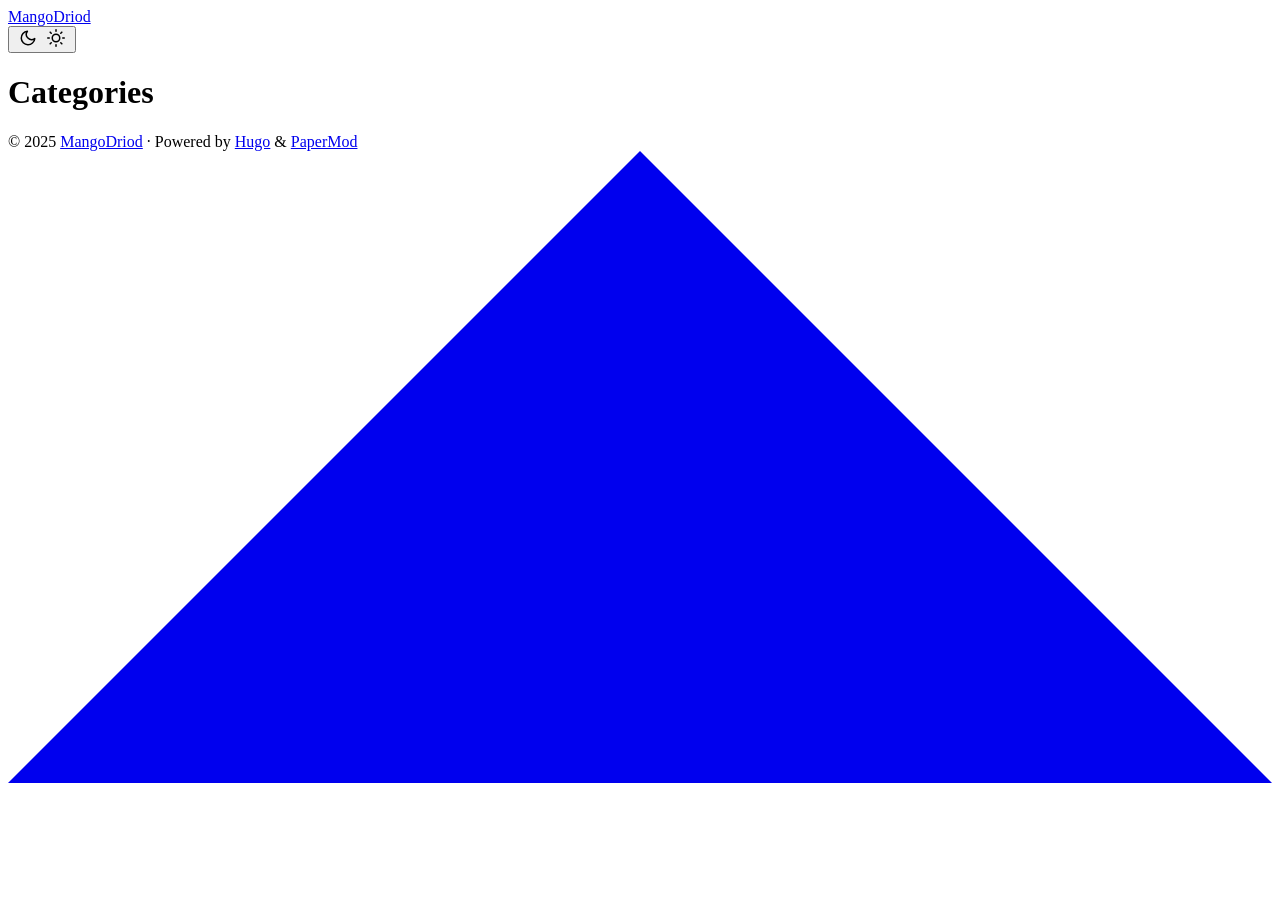
==== public/categories/index.html @ 769ebaee "chore: added kotlin to code markdown" ====
<!DOCTYPE html>
<html lang="en" dir="auto">

<head><script src="/livereload.js?mindelay=10&amp;v=2&amp;port=1313&amp;path=livereload" data-no-instant defer></script><meta charset="utf-8">
<meta http-equiv="X-UA-Compatible" content="IE=edge">
<meta name="viewport" content="width=device-width, initial-scale=1, shrink-to-fit=no">
<meta name="robots" content="noindex, nofollow">
<title>Categories | MangoDriod</title>
<meta name="keywords" content="">
<meta name="description" content="">
<meta name="author" content="">
<link rel="canonical" href="http://localhost:1313/categories/">
<link crossorigin="anonymous" href="/assets/css/stylesheet.45e028aa8ce0961349adf411b013ee39406be2c0bc80d4ea3fc04555f7f4611a.css" integrity="sha256-ReAoqozglhNJrfQRsBPuOUBr4sC8gNTqP8BFVff0YRo=" rel="preload stylesheet" as="style">
<link rel="icon" href="http://localhost:1313/favicon.ico">
<link rel="icon" type="image/png" sizes="16x16" href="http://localhost:1313/favicon-16x16.png">
<link rel="icon" type="image/png" sizes="32x32" href="http://localhost:1313/favicon-32x32.png">
<link rel="apple-touch-icon" href="http://localhost:1313/apple-touch-icon.png">
<link rel="mask-icon" href="http://localhost:1313/safari-pinned-tab.svg">
<meta name="theme-color" content="#2e2e33">
<meta name="msapplication-TileColor" content="#2e2e33">
<link rel="alternate" type="application/rss+xml" href="http://localhost:1313/categories/index.xml">
<link rel="alternate" hreflang="en" href="http://localhost:1313/categories/">
<noscript>
    <style>
        #theme-toggle,
        .top-link {
            display: none;
        }

    </style>
    <style>
        @media (prefers-color-scheme: dark) {
            :root {
                --theme: rgb(29, 30, 32);
                --entry: rgb(46, 46, 51);
                --primary: rgb(218, 218, 219);
                --secondary: rgb(155, 156, 157);
                --tertiary: rgb(65, 66, 68);
                --content: rgb(196, 196, 197);
                --code-block-bg: rgb(46, 46, 51);
                --code-bg: rgb(55, 56, 62);
                --border: rgb(51, 51, 51);
            }

            .list {
                background: var(--theme);
            }

            .list:not(.dark)::-webkit-scrollbar-track {
                background: 0 0;
            }

            .list:not(.dark)::-webkit-scrollbar-thumb {
                border-color: var(--theme);
            }
        }

    </style>
</noscript>
</head>

<body class="list" id="top">
<script>
    if (localStorage.getItem("pref-theme") === "dark") {
        document.body.classList.add('dark');
    } else if (localStorage.getItem("pref-theme") === "light") {
        document.body.classList.remove('dark')
    } else if (window.matchMedia('(prefers-color-scheme: dark)').matches) {
        document.body.classList.add('dark');
    }

</script>

<header class="header">
    <nav class="nav">
        <div class="logo">
            <a href="http://localhost:1313/" accesskey="h" title="MangoDriod (Alt + H)">MangoDriod</a>
            <div class="logo-switches">
                <button id="theme-toggle" accesskey="t" title="(Alt + T)">
                    <svg id="moon" xmlns="http://www.w3.org/2000/svg" width="24" height="18" viewBox="0 0 24 24"
                        fill="none" stroke="currentColor" stroke-width="2" stroke-linecap="round"
                        stroke-linejoin="round">
                        <path d="M21 12.79A9 9 0 1 1 11.21 3 7 7 0 0 0 21 12.79z"></path>
                    </svg>
                    <svg id="sun" xmlns="http://www.w3.org/2000/svg" width="24" height="18" viewBox="0 0 24 24"
                        fill="none" stroke="currentColor" stroke-width="2" stroke-linecap="round"
                        stroke-linejoin="round">
                        <circle cx="12" cy="12" r="5"></circle>
                        <line x1="12" y1="1" x2="12" y2="3"></line>
                        <line x1="12" y1="21" x2="12" y2="23"></line>
                        <line x1="4.22" y1="4.22" x2="5.64" y2="5.64"></line>
                        <line x1="18.36" y1="18.36" x2="19.78" y2="19.78"></line>
                        <line x1="1" y1="12" x2="3" y2="12"></line>
                        <line x1="21" y1="12" x2="23" y2="12"></line>
                        <line x1="4.22" y1="19.78" x2="5.64" y2="18.36"></line>
                        <line x1="18.36" y1="5.64" x2="19.78" y2="4.22"></line>
                    </svg>
                </button>
            </div>
        </div>
        <ul id="menu">
        </ul>
    </nav>
</header>
<main class="main">
<header class="page-header">
    <h1>Categories</h1>
</header>

<ul class="terms-tags">
</ul>
    </main>
    
<footer class="footer">
        <span>&copy; 2025 <a href="http://localhost:1313/">MangoDriod</a></span> · 

    <span>
        Powered by
        <a href="https://gohugo.io/" rel="noopener noreferrer" target="_blank">Hugo</a> &
        <a href="https://github.com/adityatelange/hugo-PaperMod/" rel="noopener" target="_blank">PaperMod</a>
    </span>
</footer>
<a href="#top" aria-label="go to top" title="Go to Top (Alt + G)" class="top-link" id="top-link" accesskey="g">
    <svg xmlns="http://www.w3.org/2000/svg" viewBox="0 0 12 6" fill="currentColor">
        <path d="M12 6H0l6-6z" />
    </svg>
</a>

<script>
    let menu = document.getElementById('menu')
    if (menu) {
        menu.scrollLeft = localStorage.getItem("menu-scroll-position");
        menu.onscroll = function () {
            localStorage.setItem("menu-scroll-position", menu.scrollLeft);
        }
    }

    document.querySelectorAll('a[href^="#"]').forEach(anchor => {
        anchor.addEventListener("click", function (e) {
            e.preventDefault();
            var id = this.getAttribute("href").substr(1);
            if (!window.matchMedia('(prefers-reduced-motion: reduce)').matches) {
                document.querySelector(`[id='${decodeURIComponent(id)}']`).scrollIntoView({
                    behavior: "smooth"
                });
            } else {
                document.querySelector(`[id='${decodeURIComponent(id)}']`).scrollIntoView();
            }
            if (id === "top") {
                history.replaceState(null, null, " ");
            } else {
                history.pushState(null, null, `#${id}`);
            }
        });
    });

</script>
<script>
    var mybutton = document.getElementById("top-link");
    window.onscroll = function () {
        if (document.body.scrollTop > 800 || document.documentElement.scrollTop > 800) {
            mybutton.style.visibility = "visible";
            mybutton.style.opacity = "1";
        } else {
            mybutton.style.visibility = "hidden";
            mybutton.style.opacity = "0";
        }
    };

</script>
<script>
    document.getElementById("theme-toggle").addEventListener("click", () => {
        if (document.body.className.includes("dark")) {
            document.body.classList.remove('dark');
            localStorage.setItem("pref-theme", 'light');
        } else {
            document.body.classList.add('dark');
            localStorage.setItem("pref-theme", 'dark');
        }
    })

</script>
</body>

</html>
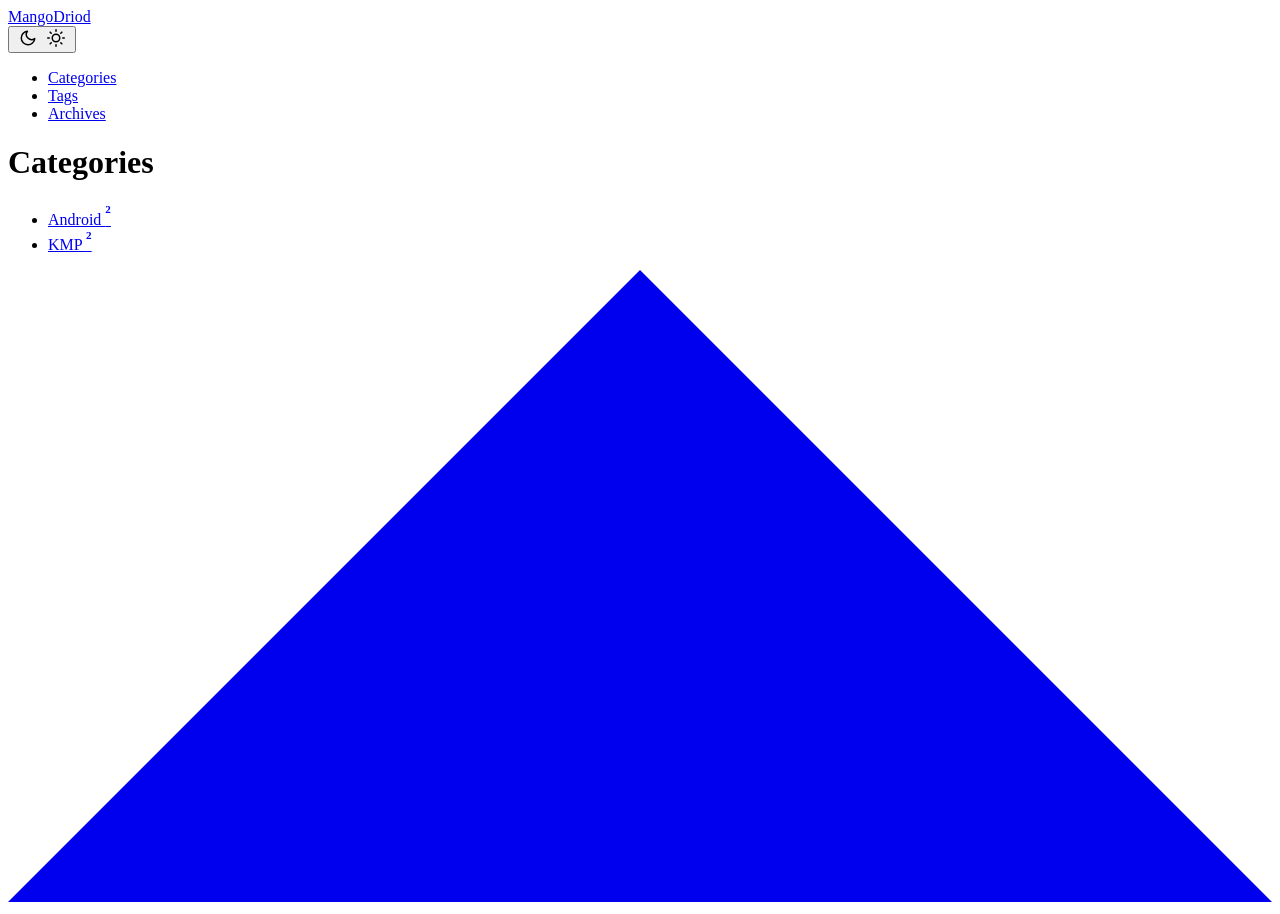
==== commit 9c2fbfa5: "chore: updated the ui and added archive, tags and types" ====
--- a/public/categories/index.html
+++ b/public/categories/index.html
@@ -99,6 +99,21 @@
             </div>
         </div>
         <ul id="menu">
+            <li>
+                <a href="http://localhost:1313/categories/" title="Categories">
+                    <span class="active">Categories</span>
+                </a>
+            </li>
+            <li>
+                <a href="http://localhost:1313/tags/" title="Tags">
+                    <span>Tags</span>
+                </a>
+            </li>
+            <li>
+                <a href="http://localhost:1313/archives/" title="Archives">
+                    <span>Archives</span>
+                </a>
+            </li>
         </ul>
     </nav>
 </header>
@@ -108,18 +123,15 @@
 </header>
 
 <ul class="terms-tags">
+    <li>
+        <a href="http://localhost:1313/categories/android/">Android <sup><strong><sup>2</sup></strong></sup> </a>
+    </li>
+    <li>
+        <a href="http://localhost:1313/categories/kmp/">KMP <sup><strong><sup>2</sup></strong></sup> </a>
+    </li>
 </ul>
     </main>
     
-<footer class="footer">
-        <span>&copy; 2025 <a href="http://localhost:1313/">MangoDriod</a></span> · 
-
-    <span>
-        Powered by
-        <a href="https://gohugo.io/" rel="noopener noreferrer" target="_blank">Hugo</a> &
-        <a href="https://github.com/adityatelange/hugo-PaperMod/" rel="noopener" target="_blank">PaperMod</a>
-    </span>
-</footer>
 <a href="#top" aria-label="go to top" title="Go to Top (Alt + G)" class="top-link" id="top-link" accesskey="g">
     <svg xmlns="http://www.w3.org/2000/svg" viewBox="0 0 12 6" fill="currentColor">
         <path d="M12 6H0l6-6z" />
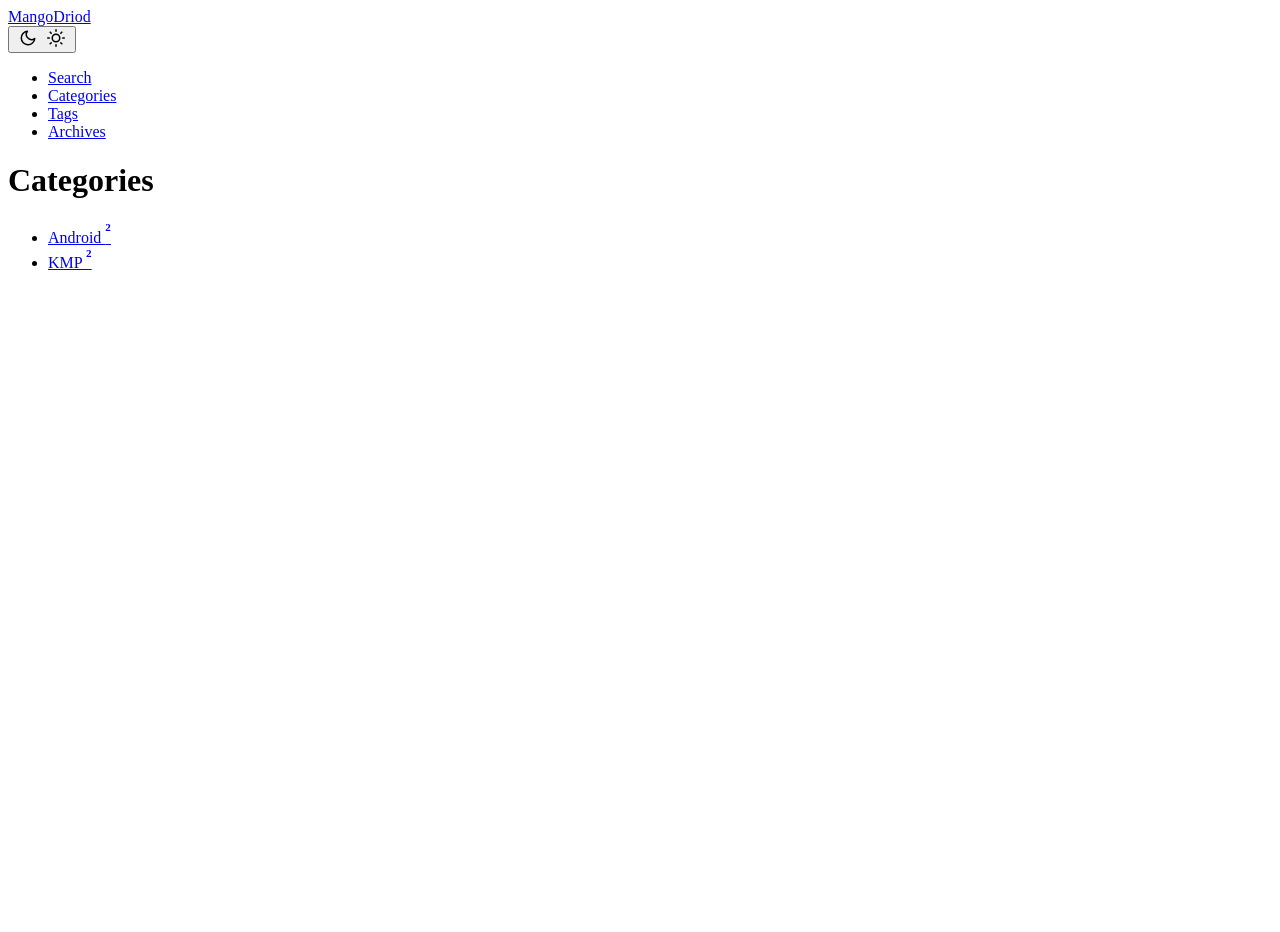
==== commit 932d7df5: "chore: removed my draft and re-write it with emojis and points to elaborate it better" ====
--- a/public/categories/index.html
+++ b/public/categories/index.html
@@ -100,6 +100,11 @@
         </div>
         <ul id="menu">
             <li>
+                <a href="http://localhost:1313/search/" title="Search (Alt &#43; /)" accesskey=/>
+                    <span>Search</span>
+                </a>
+            </li>
+            <li>
                 <a href="http://localhost:1313/categories/" title="Categories">
                     <span class="active">Categories</span>
                 </a>
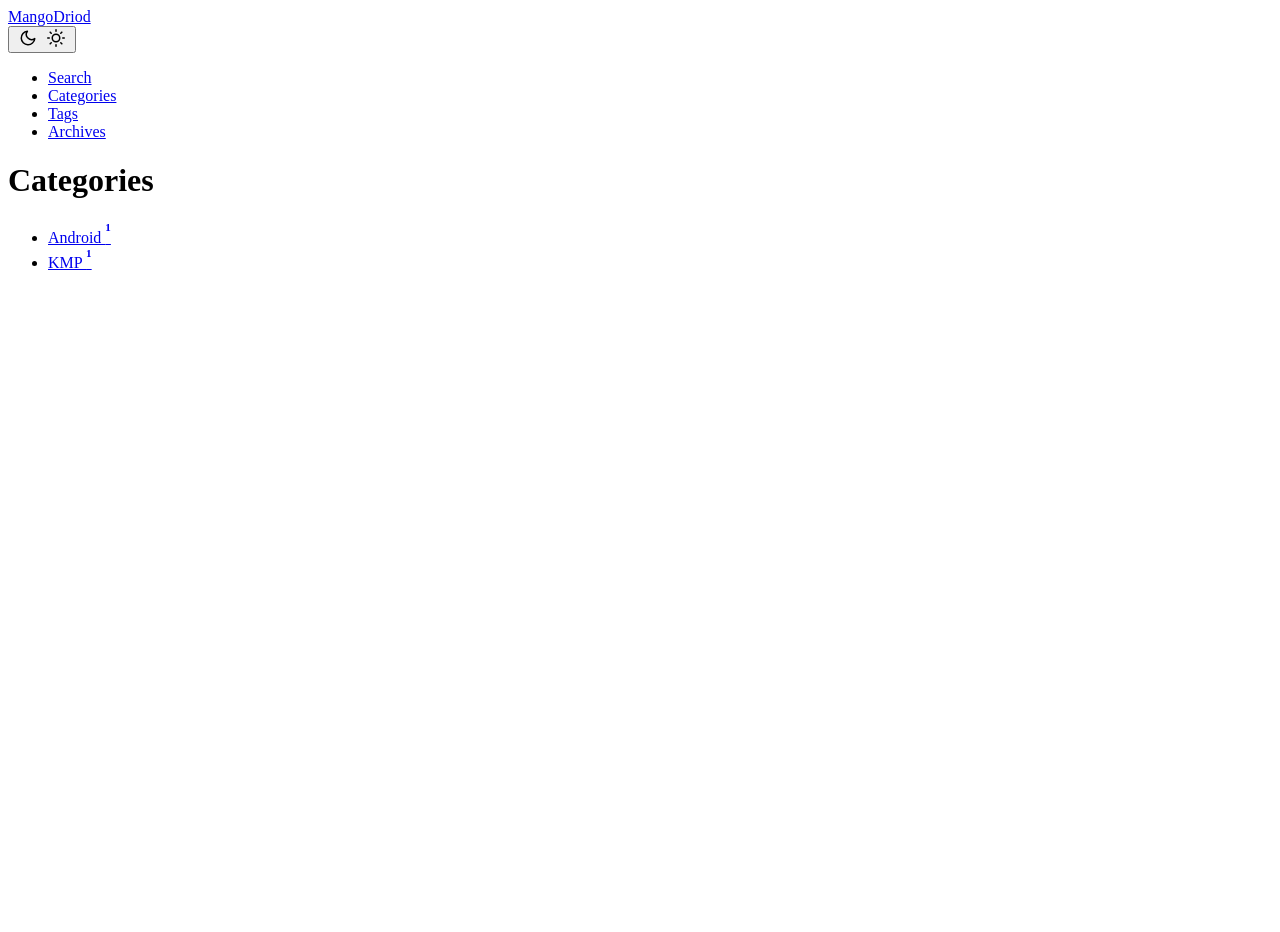
==== commit 2aba953d: "added fav icon but removed it due to color difference" ====
--- a/public/categories/index.html
+++ b/public/categories/index.html
@@ -129,10 +129,10 @@
 
 <ul class="terms-tags">
     <li>
-        <a href="http://localhost:1313/categories/android/">Android <sup><strong><sup>2</sup></strong></sup> </a>
+        <a href="http://localhost:1313/categories/android/">Android <sup><strong><sup>1</sup></strong></sup> </a>
     </li>
     <li>
-        <a href="http://localhost:1313/categories/kmp/">KMP <sup><strong><sup>2</sup></strong></sup> </a>
+        <a href="http://localhost:1313/categories/kmp/">KMP <sup><strong><sup>1</sup></strong></sup> </a>
     </li>
 </ul>
     </main>
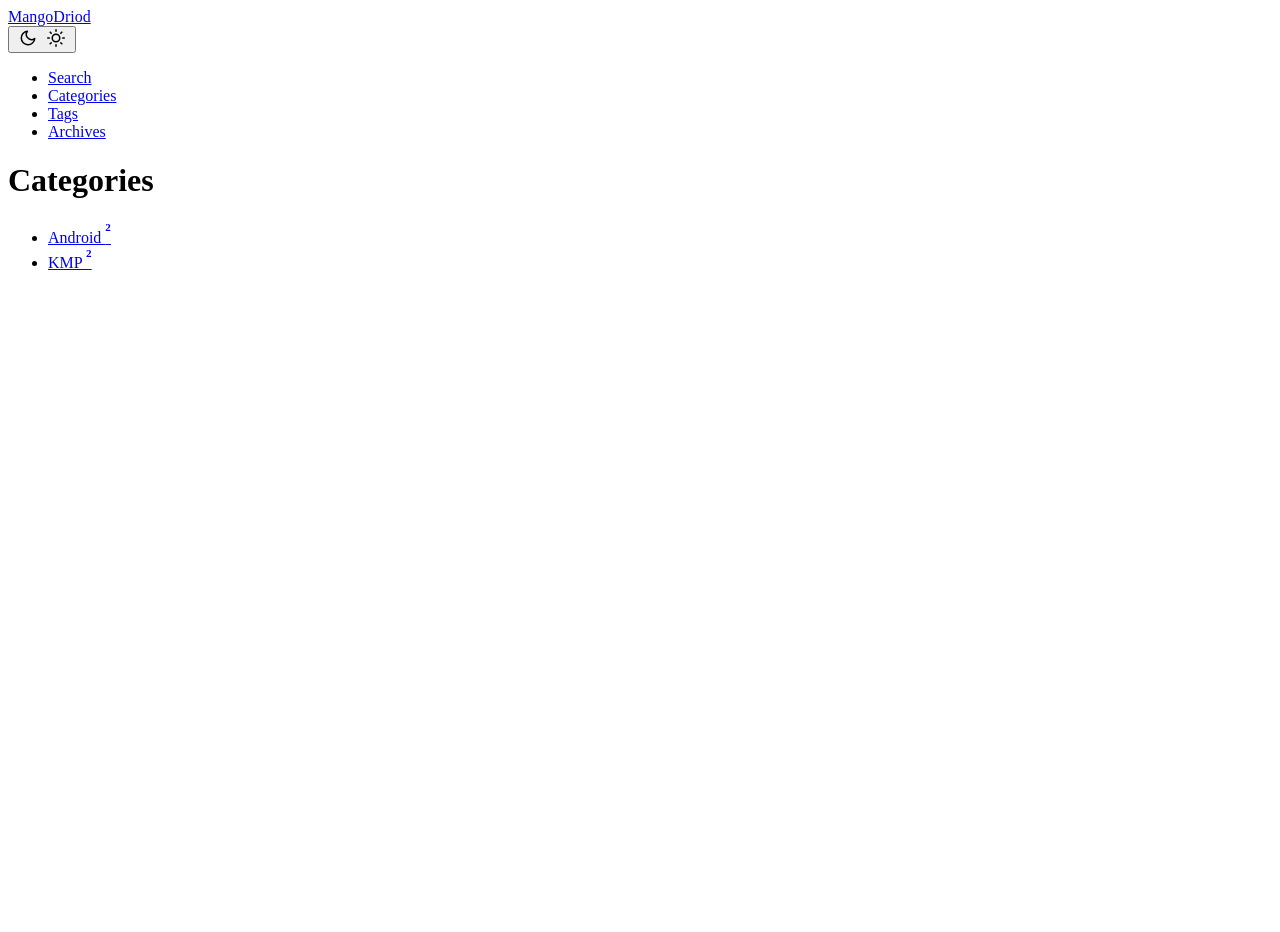
==== commit c06a342c: "chore: part 2 draft" ====
--- a/public/categories/index.html
+++ b/public/categories/index.html
@@ -129,10 +129,10 @@
 
 <ul class="terms-tags">
     <li>
-        <a href="http://localhost:1313/categories/android/">Android <sup><strong><sup>1</sup></strong></sup> </a>
+        <a href="http://localhost:1313/categories/android/">Android <sup><strong><sup>2</sup></strong></sup> </a>
     </li>
     <li>
-        <a href="http://localhost:1313/categories/kmp/">KMP <sup><strong><sup>1</sup></strong></sup> </a>
+        <a href="http://localhost:1313/categories/kmp/">KMP <sup><strong><sup>2</sup></strong></sup> </a>
     </li>
 </ul>
     </main>
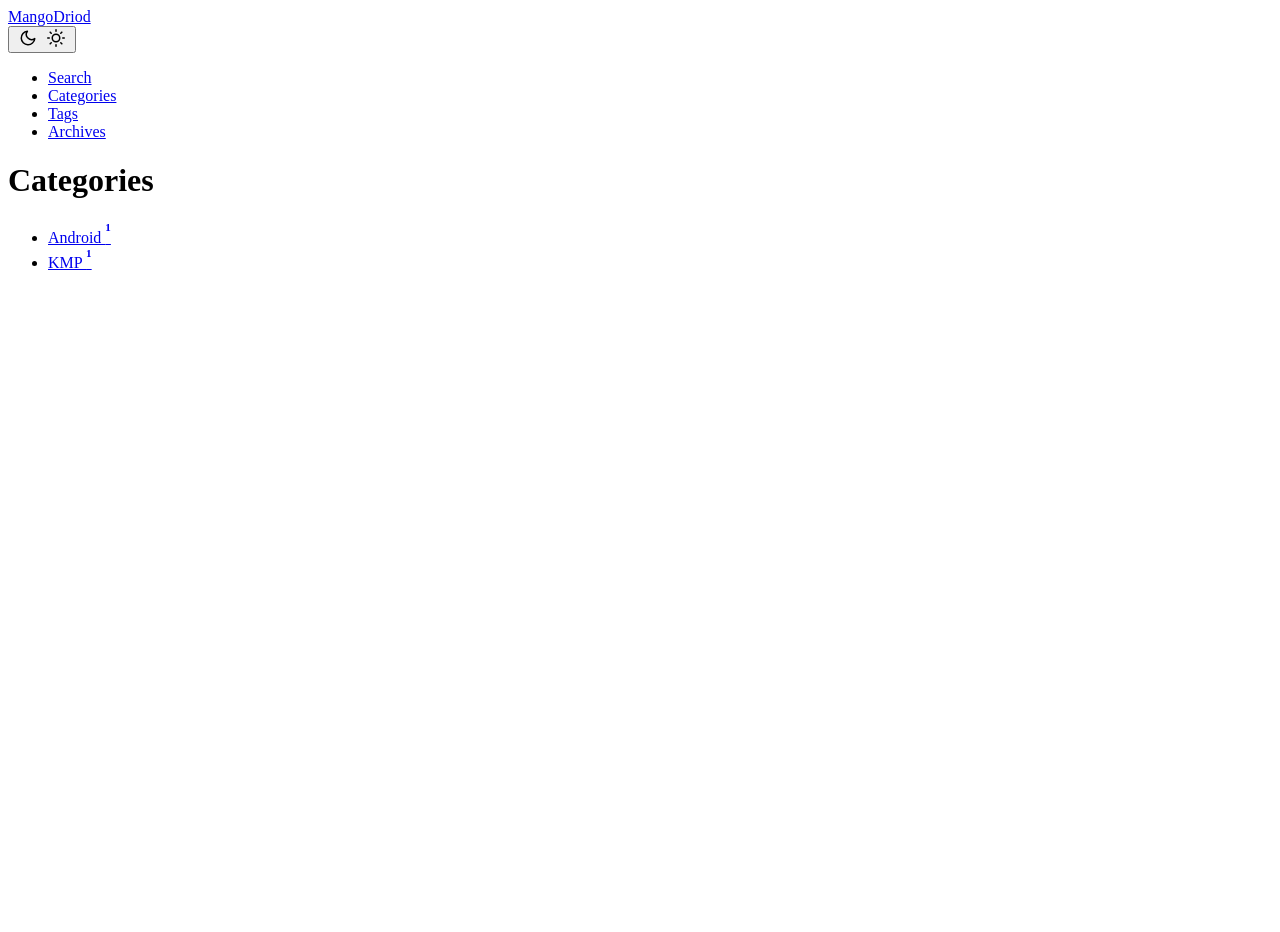
==== commit 6e26160f: "chore:of02 updated with better draft" ====
--- a/public/categories/index.html
+++ b/public/categories/index.html
@@ -129,10 +129,10 @@
 
 <ul class="terms-tags">
     <li>
-        <a href="http://localhost:1313/categories/android/">Android <sup><strong><sup>2</sup></strong></sup> </a>
+        <a href="http://localhost:1313/categories/android/">Android <sup><strong><sup>1</sup></strong></sup> </a>
     </li>
     <li>
-        <a href="http://localhost:1313/categories/kmp/">KMP <sup><strong><sup>2</sup></strong></sup> </a>
+        <a href="http://localhost:1313/categories/kmp/">KMP <sup><strong><sup>1</sup></strong></sup> </a>
     </li>
 </ul>
     </main>
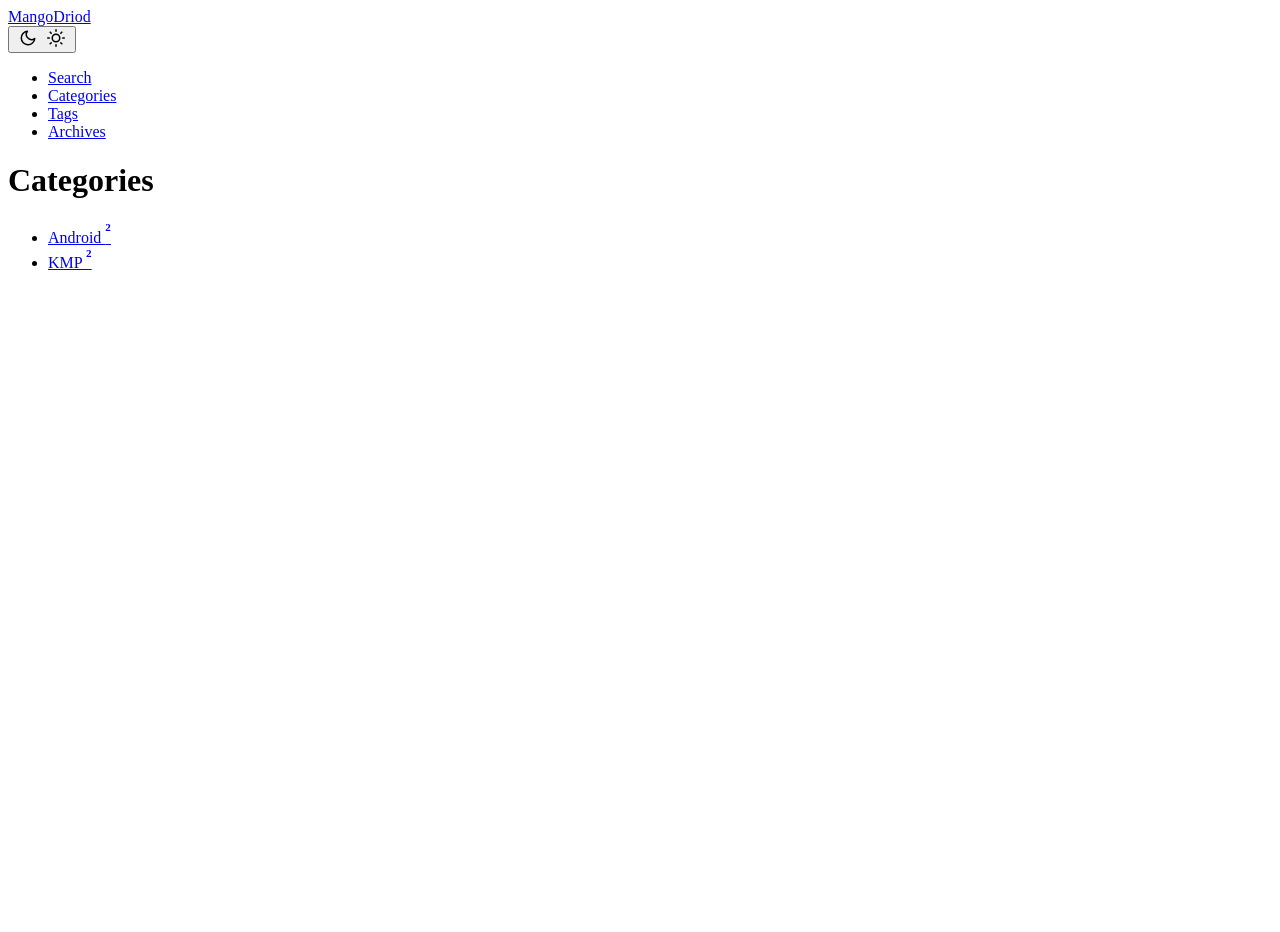
==== commit f3497ff8: "chore: updated to base domain" ====
--- a/public/categories/index.html
+++ b/public/categories/index.html
@@ -129,10 +129,10 @@
 
 <ul class="terms-tags">
     <li>
-        <a href="http://localhost:1313/categories/android/">Android <sup><strong><sup>1</sup></strong></sup> </a>
+        <a href="http://localhost:1313/categories/android/">Android <sup><strong><sup>2</sup></strong></sup> </a>
     </li>
     <li>
-        <a href="http://localhost:1313/categories/kmp/">KMP <sup><strong><sup>1</sup></strong></sup> </a>
+        <a href="http://localhost:1313/categories/kmp/">KMP <sup><strong><sup>2</sup></strong></sup> </a>
     </li>
 </ul>
     </main>
